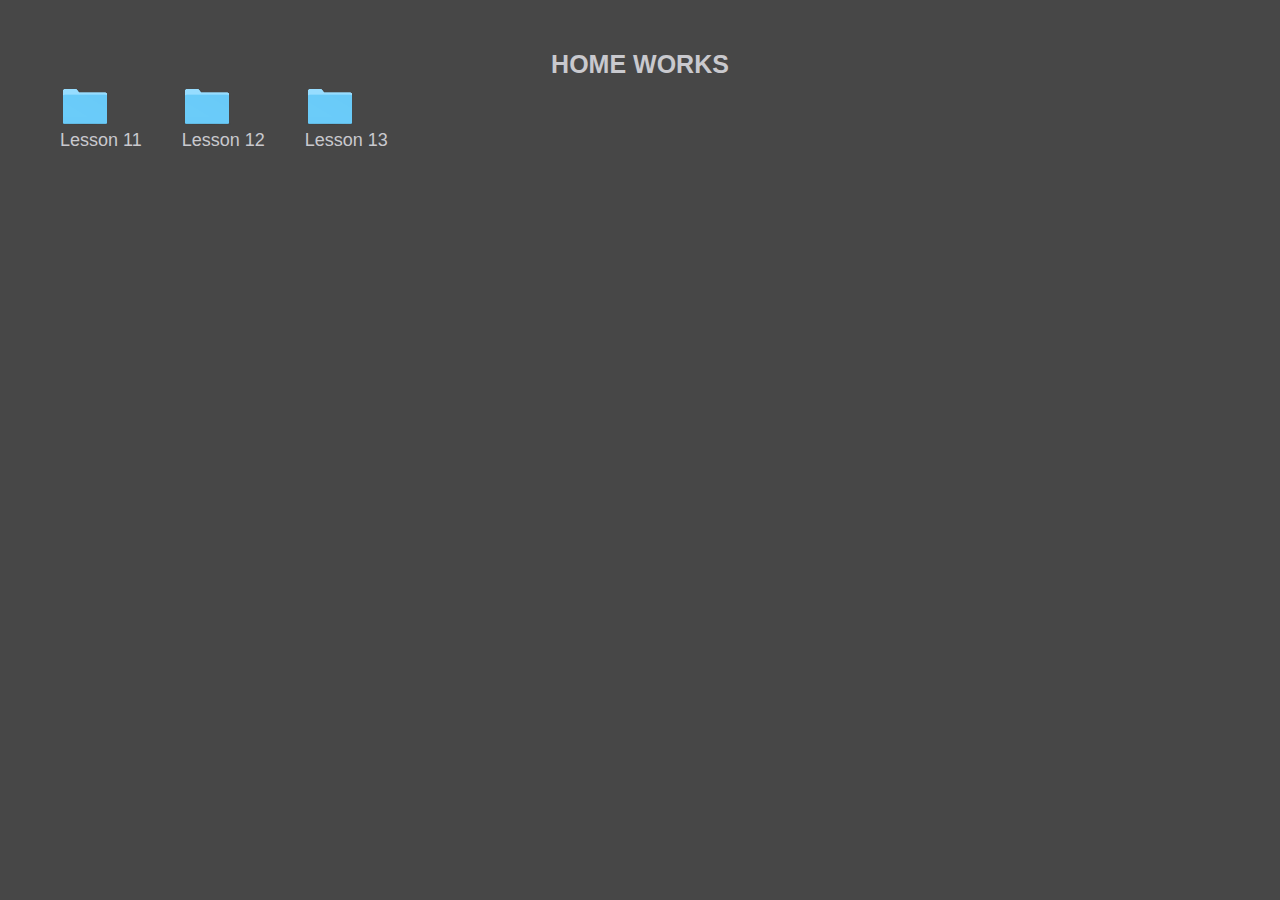
==== index.html @ 0f0ca2f4 "create new folder and make homework" ====
<!DOCTYPE html>
<html lang="en">
  <head>
    <meta charset="UTF-8" />
    <meta http-equiv="X-UA-Compatible" content="IE=edge" />
    <meta name="viewport" content="width=device-width, initial-scale=1.0" />
    <link rel="stylesheet" href="assets/css/style.css" />
    <title>lessons</title>
  </head>
  <body>
    <section class="main-section">
      <div class="container">
        <h2 class="main-head">home works</h2>
        <ul class="item-wraper">
          <li>
            <a href="lesson11/HW11/index.html"
              ><img src="assets/img/folder-ico.png" alt="folder icon" />
              <p class="item-desc">lesson 11</p></a
            >
          </li>
          <li>
            <a href="lesson12/index.html"
              ><img src="assets/img/folder-ico.png" alt="folder icon" />
              <p class="item-desc">lesson 12</p></a
            >
          </li>
          <li>
            <a href="lesson13/index.html"
              ><img src="assets/img/folder-ico.png" alt="folder icon" />
              <p class="item-desc">lesson 13</p></a
            >
          </li>
        </ul>
      </div>
    </section>
  </body>
</html>
---- assets/css/style.css ----
* {
  padding: 0;
  margin: 0;
  -webkit-box-sizing: border-box;
          box-sizing: border-box;
}

body {
  background-color: #474747;
}

img {
  height: auto;
  max-width: 100%;
}

.main-section {
  padding: 50px 20px;
}

.container {
  max-width: 1200px;
  margin: 0 auto;
}

.main-head {
  font-family: sans-serif;
  font-size: 25px;
  font-weight: 600;
  text-transform: uppercase;
  text-align: center;
  color: #c9c9ce;
}

ul {
  display: -webkit-box;
  display: -ms-flexbox;
  display: flex;
  -webkit-box-align: center;
      -ms-flex-align: center;
          align-items: center;
}

ul li {
  list-style: none;
  padding: 10px 20px;
  -webkit-transition: 0.4s;
  transition: 0.4s;
}

ul li:hover {
  -webkit-transform: scale(1.06);
          transform: scale(1.06);
}

ul li a {
  font-family: sans-serif;
  font-size: 18px;
  text-transform: capitalize;
  color: #c9c9ce;
  text-decoration: none;
}
/*# sourceMappingURL=style.css.map */
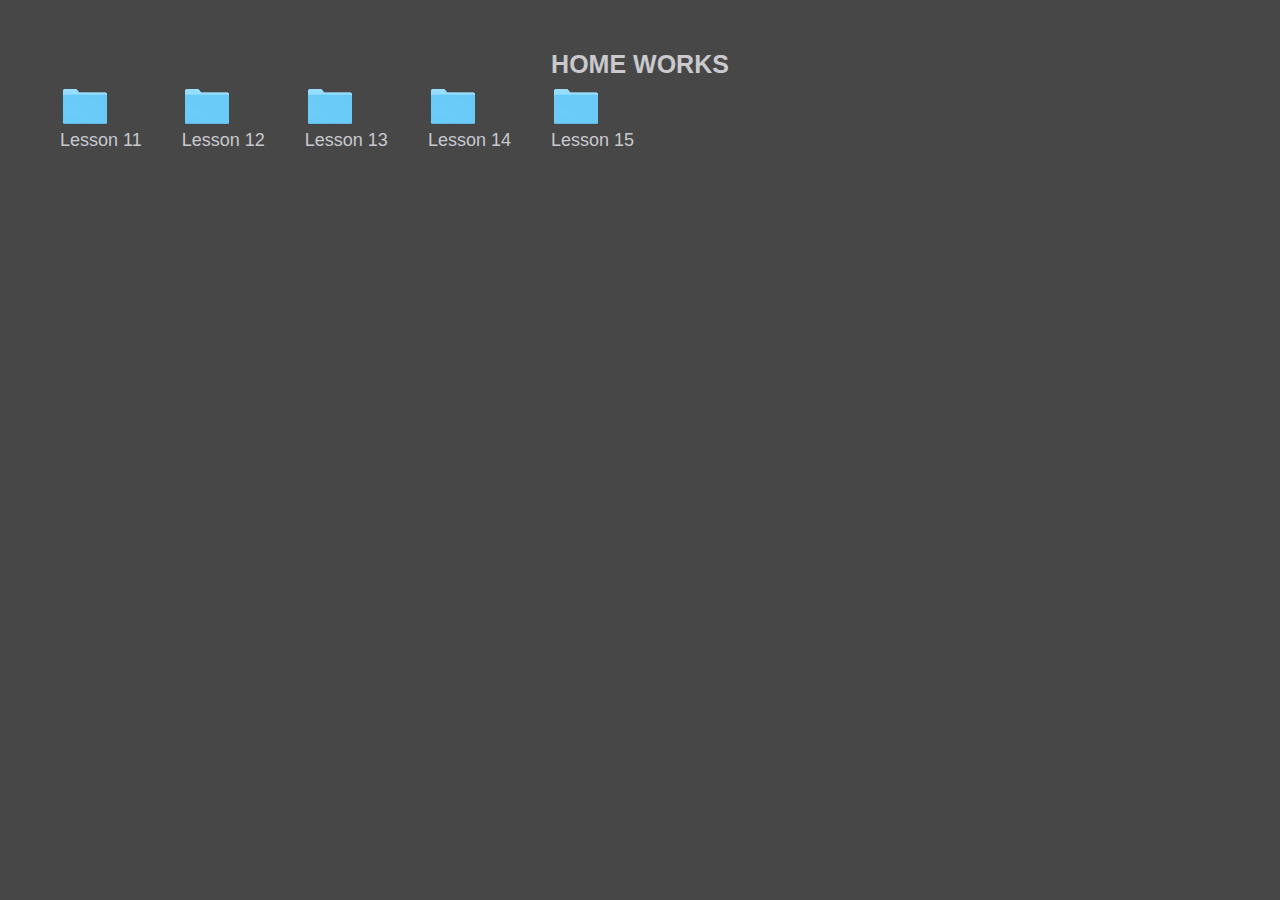
==== commit 7d67ce9d: "make home work 15" ====
--- a/index.html
+++ b/index.html
@@ -30,6 +30,18 @@
               <p class="item-desc">lesson 13</p></a
             >
           </li>
+          <li>
+            <a href="lesson14/index.html"
+              ><img src="assets/img/folder-ico.png" alt="folder icon" />
+              <p class="item-desc">lesson 14</p></a
+            >
+          </li>
+          <li>
+            <a href="lesson15/index.html"
+              ><img src="assets/img/folder-ico.png" alt="folder icon" />
+              <p class="item-desc">lesson 15</p></a
+            >
+          </li>
         </ul>
       </div>
     </section>
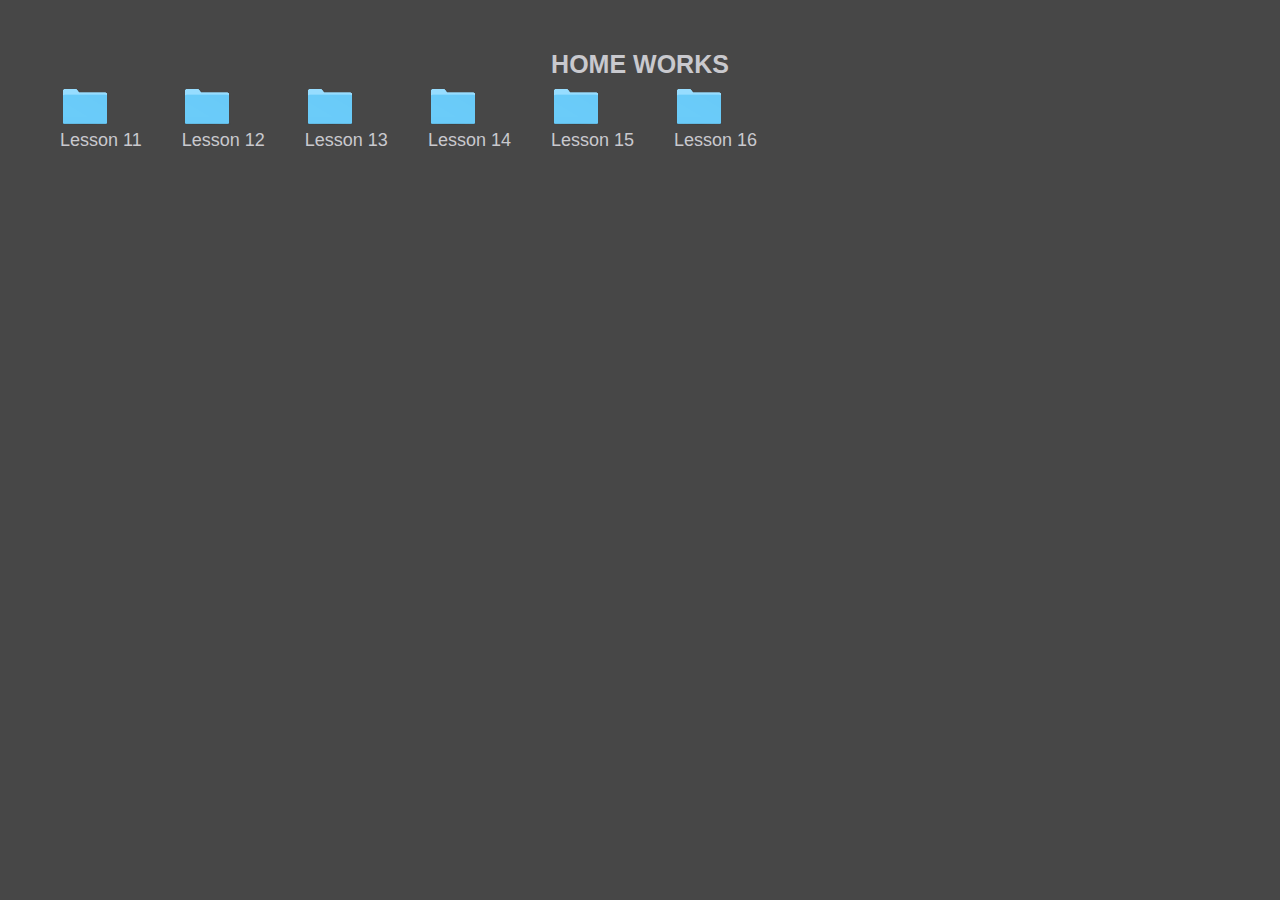
==== commit c04befd6: "add homework lesson 16" ====
--- a/index.html
+++ b/index.html
@@ -42,6 +42,12 @@
               <p class="item-desc">lesson 15</p></a
             >
           </li>
+          <li>
+            <a href="lesson16/index.html"
+              ><img src="assets/img/folder-ico.png" alt="folder icon" />
+              <p class="item-desc">lesson 16</p></a
+            >
+          </li>
         </ul>
       </div>
     </section>
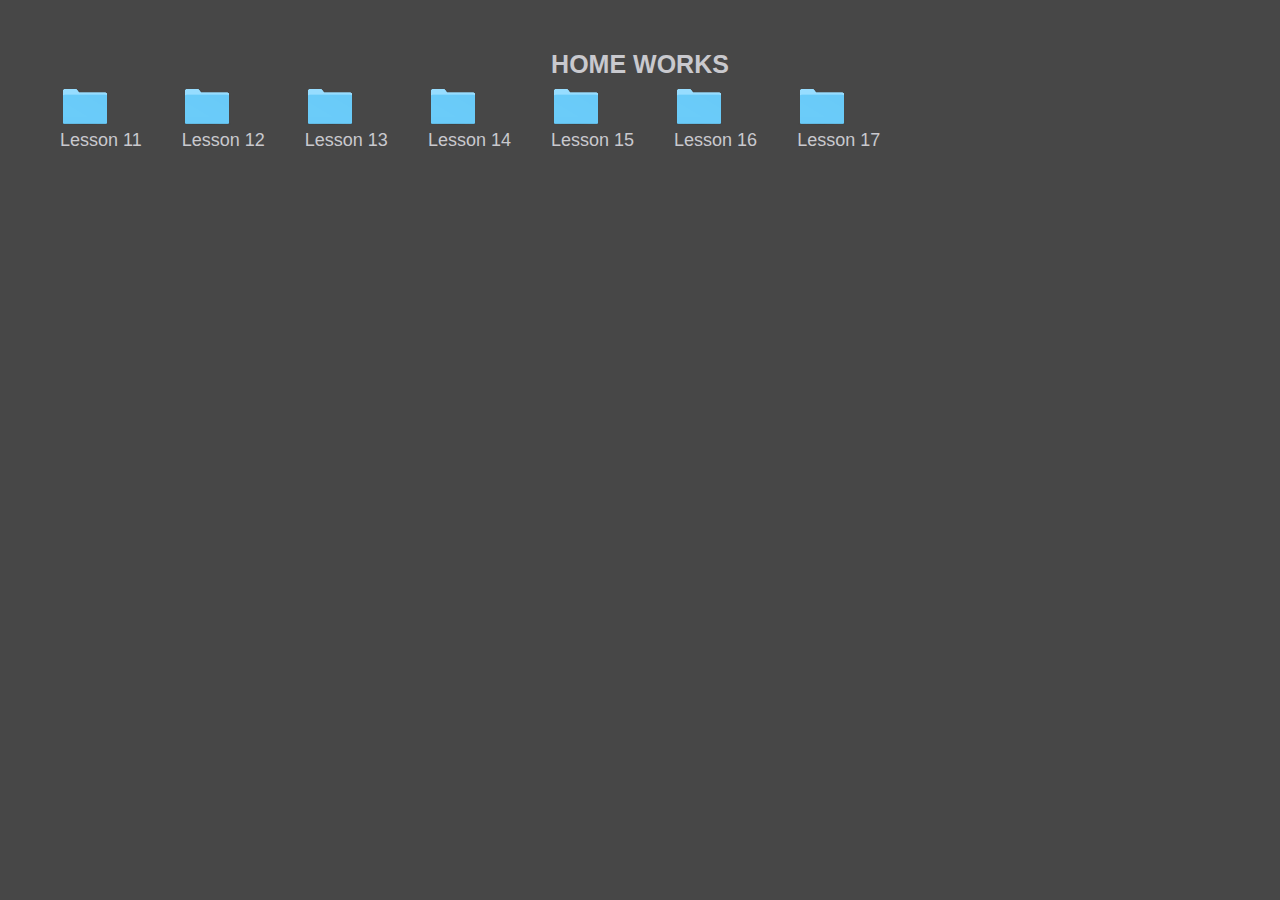
==== commit 8493050d: "homework 17" ====
--- a/index.html
+++ b/index.html
@@ -48,6 +48,13 @@
               <p class="item-desc">lesson 16</p></a
             >
           </li>
+
+          <li>
+            <a href="lesson17/index.html"
+              ><img src="assets/img/folder-ico.png" alt="folder icon" />
+              <p class="item-desc">lesson 17</p></a
+            >
+          </li>
         </ul>
       </div>
     </section>
